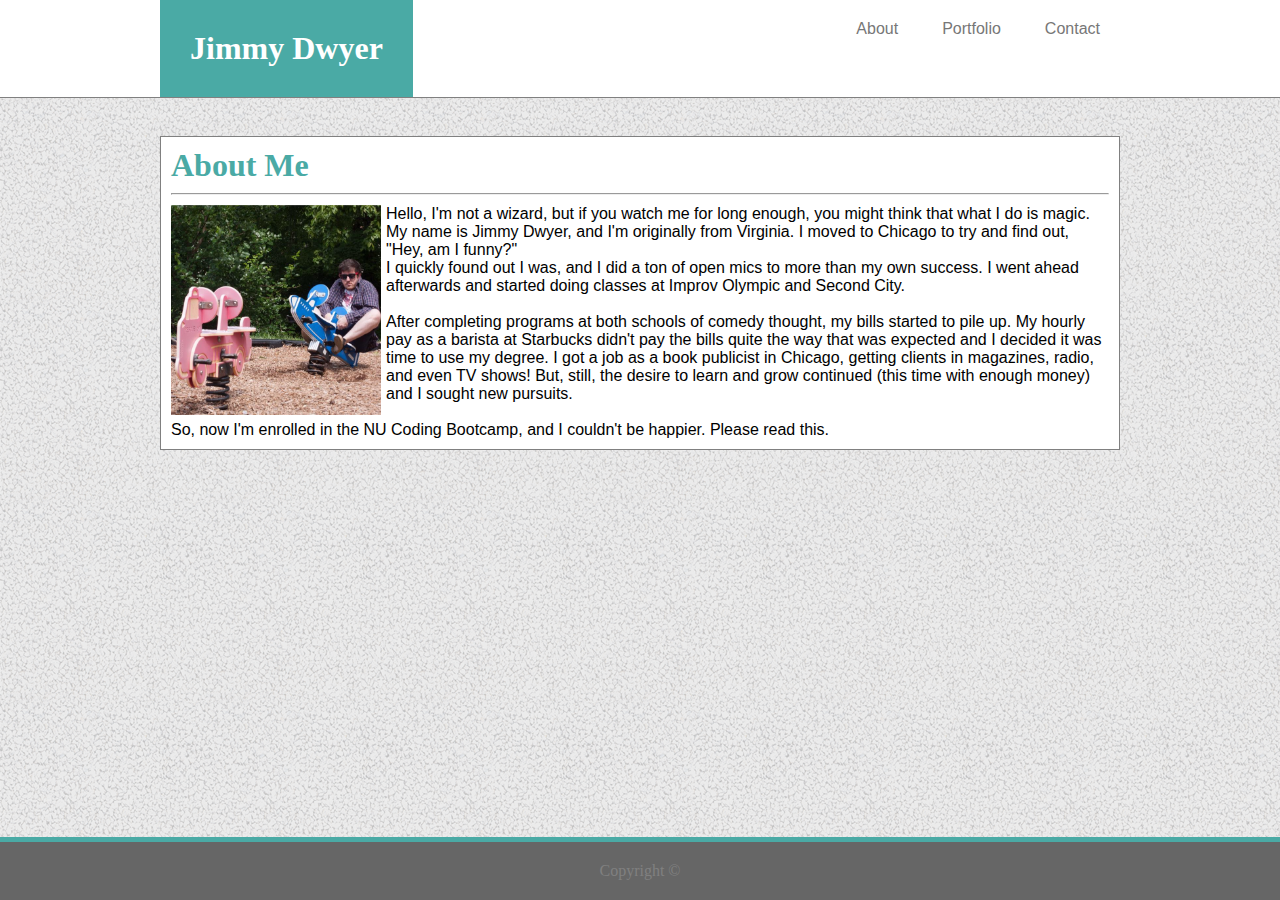
==== index.html @ e0411183 "added images and html for other pages" ====
<!DOCTYPE html>
<html lang="en">
<head>
    <meta charset="UTF-8">
    <meta name="viewport" content="width=device-width, initial-scale=1.0">
    <meta http-equiv="X-UA-Compatible" content="ie=edge">
    <link rel="stylesheet" type="text/css" href="css/style.css">
    <title>Index</title>
</head>
<body>
 
    <div class="header">
        <div class="inner">
            <h1 id="myname">Jimmy Dwyer</h1>
            <nav id="links">
                <ul>
                    <li><a href="index.html">About</a></li> 
                    <li><a href="portfolio.html">Portfolio</a></li> 
                    <li><a href="contact.html">Contact</a></li> 
                </ul>
            </nav>
        </div>
    </div>

    <br>
    <div class="content inner">
        <h2 class="AboutMe">About Me</h2>
        <br>
        <br>
        <hr>
        <img id="biopic" src="images/jimmy.jpg" alt="Jimmy" height="210px" width="210px">
        <p> Hello, I'm not a wizard, but if you watch me for long enough, you might think that what I do is magic.</p>
        <p> My name is Jimmy Dwyer, and I'm originally from Virginia. I moved to Chicago to try and find out, "Hey, am I funny?" </p>
        <p> I quickly found out I was, and I did a ton of open mics to more than my own success. I went ahead afterwards
            and started doing classes at Improv Olympic and Second City.
        </p>
        <br>
        <p> After completing programs at both schools of comedy thought, my bills started to pile up. My hourly pay as a barista at Starbucks
            didn't pay the bills quite the way that was expected and I decided it was time to use
            my degree. I got a job as a book publicist in Chicago, getting clients in magazines, radio, and even TV shows! But, still, the 
            desire to learn and grow continued (this time with enough money) and I sought new pursuits.
        </p>
        <br>
        <p> So, now I'm enrolled in the NU Coding Bootcamp, and I couldn't be happier. Please read this.</p>
        
    </div>

    <div class="footer">
        <div class="inner, footer"> Copyright © </div>
    </div>

</body>
</html>
---- css/style.css ----
* {
    margin: 0;
    padding: 0;
    box-sizing: border-box;
  }

  a:hover, a:active{
    background-color: #4aaaa5;
}

    .header {
        border-bottom: 1px solid gray;
        padding: 0, 20px;
        background-color:white;
        overflow: auto;    
  }

    #myname{
        padding: 30px;
        background-color: #4AAAA5;
        float: left;
        color: white;
        font-size: 32px;
        font-family: Georgia, 'Times New Roman', Times, serif;
        font-weight: bold;
    }  

    .AboutMe{
        color: #4AAAA5;
        float: left;
        font-size: 32px;
        font-family: Georgia, 'Times New Roman', Times, serif;
        font-weight: bold;
    }

    #biopic{
        float: left;
        margin-right: 5px;
    }

  body{
      background-image: url(../images/gravel.png);
      padding: 0px;
      margin: 0px;
      overflow: auto;
  }

  .inner{
      width: 960px;
      margin: 0 auto;
      overflow: auto;
  }

  .content{
      background-color: white;
      border: 1px solid grey;
      margin-top: 20px;
      margin-bottom: 20px;
      padding: 10px;
      font-family: Arial, Helvetica, sans-serif;
  }

  hr{
      margin: 10px 0;
  }

  #links{
      float: right;
  }
  
  a{
      text-decoration: none;
      color: #777777;
  }

  #links li{
    display: inline-block;
    padding: 20px;
    font-family: Arial, Helvetica, sans-serif;
  }


  .contact-form .text-input, .contact-form label, .contact-form textarea{
        width: 100%;
        display: block;
        margin-bottom: 10px;
  }

  .contact-form textarea{
        height: 350px;
  }


  .footer{
      padding: 20px;
      border-top: 5px solid;
      border-color: #4AAAA5;
      text-align: center;
      background-color: #666666;
      position: fixed;
      left: 0;
      bottom: 0;
      width: 100%;
      color: grey;
  }

  .imagesection{
      position: relative;
  }

    #img1{
        position:absolute;
        z-index: 1;
        object-fit: contain;
        size: 10px, 20px;
    }

    #portfoliobox {
        position: relative;
        height: 935px;
        width: 960px;
        z-index: 0;
    }

    #text1{
        position: absolute;
        z-index: 2;
        margin-top: 400px;
        background-color: #4AAAA5;
    }
    #pic1 {
        position: absolute;
        top: 10%;
        left: 3%;
        z-index: 1;
        padding-bottom: 40px;
    }
    
    #pic2 {
        position: absolute;
        top: 10%;
        left: 35.5%;
        padding-bottom: 40px;
    }
    
    #pic3 {
        position: absolute;
        top: 36.5%;
        left: 3%;
        padding-bottom: 40px;
    }
    
    #pic4 {
        position: absolute;
        top: 36.5%;
        left: 35.5%;
        padding-bottom: 40px;
    }
    
    #pic5 {
        position: absolute;
        top: 63%;
        left: 3%;
    }
    #gametext {
        position: absolute;
        background-color: #4aaaa5;
        color: white;
        font-size: 20px;
        font-family: 'Georgia', Times, Times New Roman, serif;
        text-align-last: center;
        padding: 2%;
        width: 24.1%;
        height: 2%;
        z-index: 2;
        top: 22.2%;
        left: 3%;
    }
    
    #soccertext {
        position: absolute;
        background-color: #4aaaa5;
        color: white;
        font-size: 20px;
        font-family: 'Georgia', Times, Times New Roman, serif;
        text-align-last: center;
        padding: 2%;
        width: 24.1%;
        height: 2%;
        z-index: 2;
        top: 22.2%;
        left: 35.5%;
    }
    
    #tattootext {
        position: absolute;
        background-color: #4aaaa5;
        color: white;
        font-size: 20px;
        font-family: 'Georgia', Times, Times New Roman, serif;
        text-align-last: center;
        padding: 2%;
        width: 24.1%;
        height: 2%;
        z-index: 2;
        top: 48.8%;
        left: 3%;
    }
    
    #musictext {
        position: absolute;
        background-color: #4aaaa5;
        color: white;
        font-size: 20px;
        font-family: 'Georgia', Times, Times New Roman, serif;
        text-align-last: center;
        padding: 2%;
        width: 24.1%;
        height: 2%;
        z-index: 2;
        top: 48.8%;
        left: 35.5%;
    }
    
    #movietext {
        position: absolute;
        background-color: #4aaaa5;
        color: white;
        font-size: 20px;
        font-family: 'Georgia', Times, Times New Roman, serif;
        text-align-last: center;
        padding: 2%;
        width: 26.1%;
        height: 2%;
        z-index: 2;
        top: 75.4%;
        left: 3%;
        margin-top: 15px;
    }
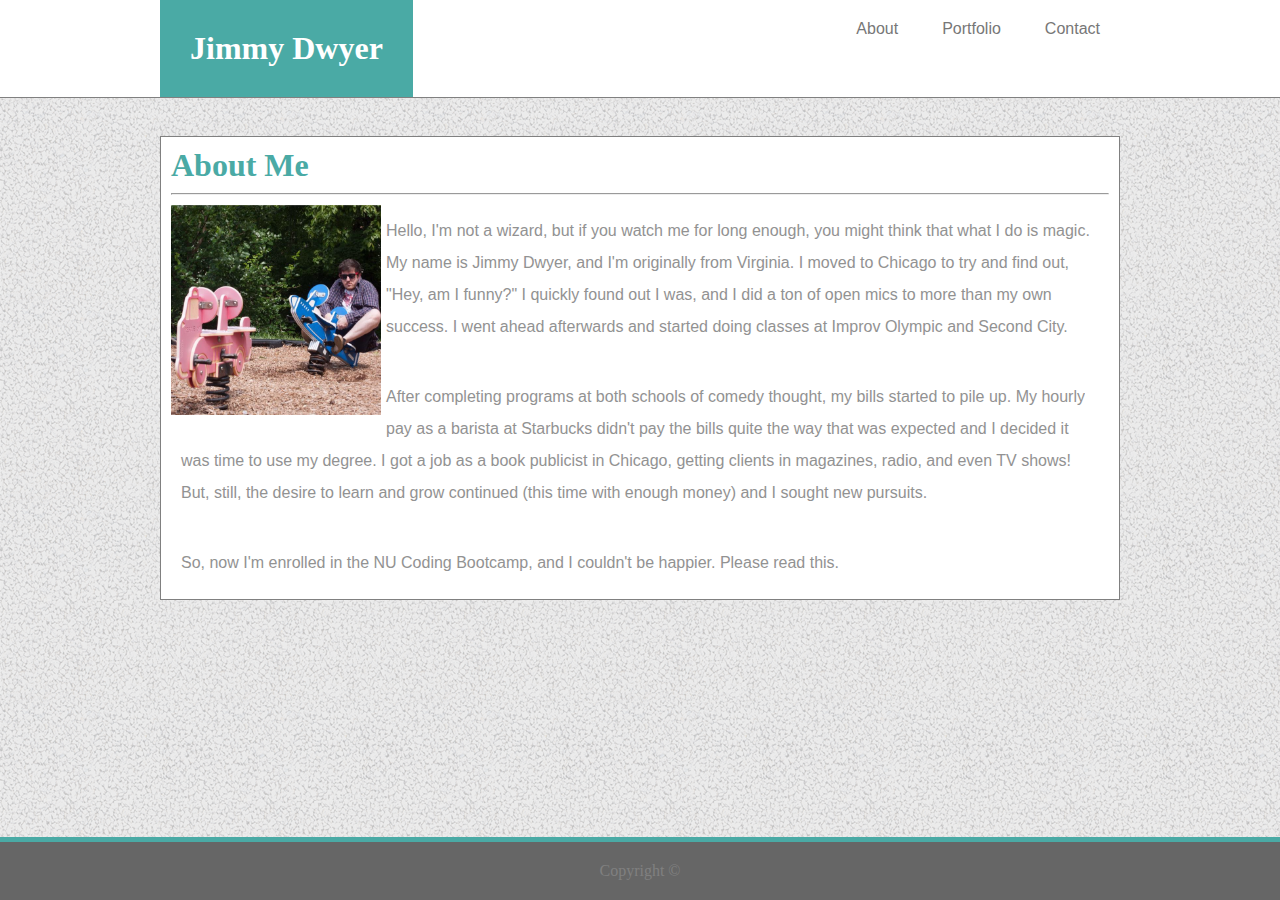
==== commit befb5c44: "CSS CHANGES" ====
--- a/index.html
+++ b/index.html
@@ -29,19 +29,19 @@
         <br>
         <hr>
         <img id="biopic" src="images/jimmy.jpg" alt="Jimmy" height="210px" width="210px">
-        <p> Hello, I'm not a wizard, but if you watch me for long enough, you might think that what I do is magic.</p>
-        <p> My name is Jimmy Dwyer, and I'm originally from Virginia. I moved to Chicago to try and find out, "Hey, am I funny?" </p>
-        <p> I quickly found out I was, and I did a ton of open mics to more than my own success. I went ahead afterwards
+        <p class="biopara"> Hello, I'm not a wizard, but if you watch me for long enough, you might think that what I do is magic.
+        My name is Jimmy Dwyer, and I'm originally from Virginia. I moved to Chicago to try and find out, "Hey, am I funny?"
+        I quickly found out I was, and I did a ton of open mics to more than my own success. I went ahead afterwards
             and started doing classes at Improv Olympic and Second City.
         </p>
         <br>
-        <p> After completing programs at both schools of comedy thought, my bills started to pile up. My hourly pay as a barista at Starbucks
+        <p class="biopara"> After completing programs at both schools of comedy thought, my bills started to pile up. My hourly pay as a barista at Starbucks
             didn't pay the bills quite the way that was expected and I decided it was time to use
             my degree. I got a job as a book publicist in Chicago, getting clients in magazines, radio, and even TV shows! But, still, the 
             desire to learn and grow continued (this time with enough money) and I sought new pursuits.
         </p>
         <br>
-        <p> So, now I'm enrolled in the NU Coding Bootcamp, and I couldn't be happier. Please read this.</p>
+        <p class="biopara"> So, now I'm enrolled in the NU Coding Bootcamp, and I couldn't be happier. Please read this.</p>
         
     </div>
 
--- a/css/style.css
+++ b/css/style.css
@@ -31,6 +31,14 @@
         font-size: 32px;
         font-family: Georgia, 'Times New Roman', Times, serif;
         font-weight: bold;
+    }
+
+    .biopara{
+        line-height: 2;
+        padding: 10px;
+        opacity: .8;
+        color: #777777;
+        font-family: Arial, Helvetica, sans-serif;
     }
 
     #biopic{
@@ -125,7 +133,7 @@
     #text1{
         position: absolute;
         z-index: 2;
-        margin-top: 400px;
+        /* margin-top: 400px; */
         background-color: #4AAAA5;
     }
     #pic1 {
@@ -167,14 +175,15 @@
         background-color: #4aaaa5;
         color: white;
         font-size: 20px;
-        font-family: 'Georgia', Times, Times New Roman, serif;
-        text-align-last: center;
-        padding: 2%;
-        width: 24.1%;
-        height: 2%;
-        z-index: 2;
-        top: 22.2%;
-        left: 3%;
+        font-family: Georgia, 'Times New Roman', Times, serif;
+        text-align-last: center;
+        padding: 2%;
+        width: 28%;
+        height: 2%;
+        z-index: 2;
+        top: 30.2%;
+        left: 3%;
+        line-height: 10%;
     }
     
     #soccertext {
@@ -182,14 +191,15 @@
         background-color: #4aaaa5;
         color: white;
         font-size: 20px;
-        font-family: 'Georgia', Times, Times New Roman, serif;
-        text-align-last: center;
-        padding: 2%;
-        width: 24.1%;
-        height: 2%;
-        z-index: 2;
-        top: 22.2%;
-        left: 35.5%;
+        font-family: Georgia, 'Times New Roman', Times, serif;
+        text-align-last: center;
+        padding: 2%;
+        width: 28%;
+        height: 2%;
+        z-index: 2;
+        top: 30.2%;
+        left: 35.5%;
+        line-height: 10%;
     }
     
     #tattootext {
@@ -197,14 +207,15 @@
         background-color: #4aaaa5;
         color: white;
         font-size: 20px;
-        font-family: 'Georgia', Times, Times New Roman, serif;
-        text-align-last: center;
-        padding: 2%;
-        width: 24.1%;
-        height: 2%;
-        z-index: 2;
-        top: 48.8%;
-        left: 3%;
+        font-family: Georgia, 'Times New Roman', Times, serif;
+        text-align-last: center;
+        padding: 2%;
+        width: 28%;
+        height: 2%;
+        z-index: 2;
+        top: 56%;
+        left: 3%;
+        line-height: 10%;
     }
     
     #musictext {
@@ -212,14 +223,15 @@
         background-color: #4aaaa5;
         color: white;
         font-size: 20px;
-        font-family: 'Georgia', Times, Times New Roman, serif;
-        text-align-last: center;
-        padding: 2%;
-        width: 24.1%;
-        height: 2%;
-        z-index: 2;
-        top: 48.8%;
-        left: 35.5%;
+        font-family: Georgia, 'Times New Roman', Times, serif;
+        text-align-last: center;
+        padding: 2%;
+        width: 28.1%;
+        height: 2%;
+        z-index: 2;
+        top: 56%;
+        left: 35.5%;
+        line-height: 10%;
     }
     
     #movietext {
@@ -227,13 +239,13 @@
         background-color: #4aaaa5;
         color: white;
         font-size: 20px;
-        font-family: 'Georgia', Times, Times New Roman, serif;
-        text-align-last: center;
-        padding: 2%;
-        width: 26.1%;
-        height: 2%;
-        z-index: 2;
-        top: 75.4%;
+        font-family: Georgia, 'Times New Roman', Times, serif;
+        text-align-last: center;
+        padding: 2%;
+        width: 28.1%;
+        height: 2%;
+        z-index: 2;
+        top: 83.4%;
         left: 3%;
         margin-top: 15px;
     }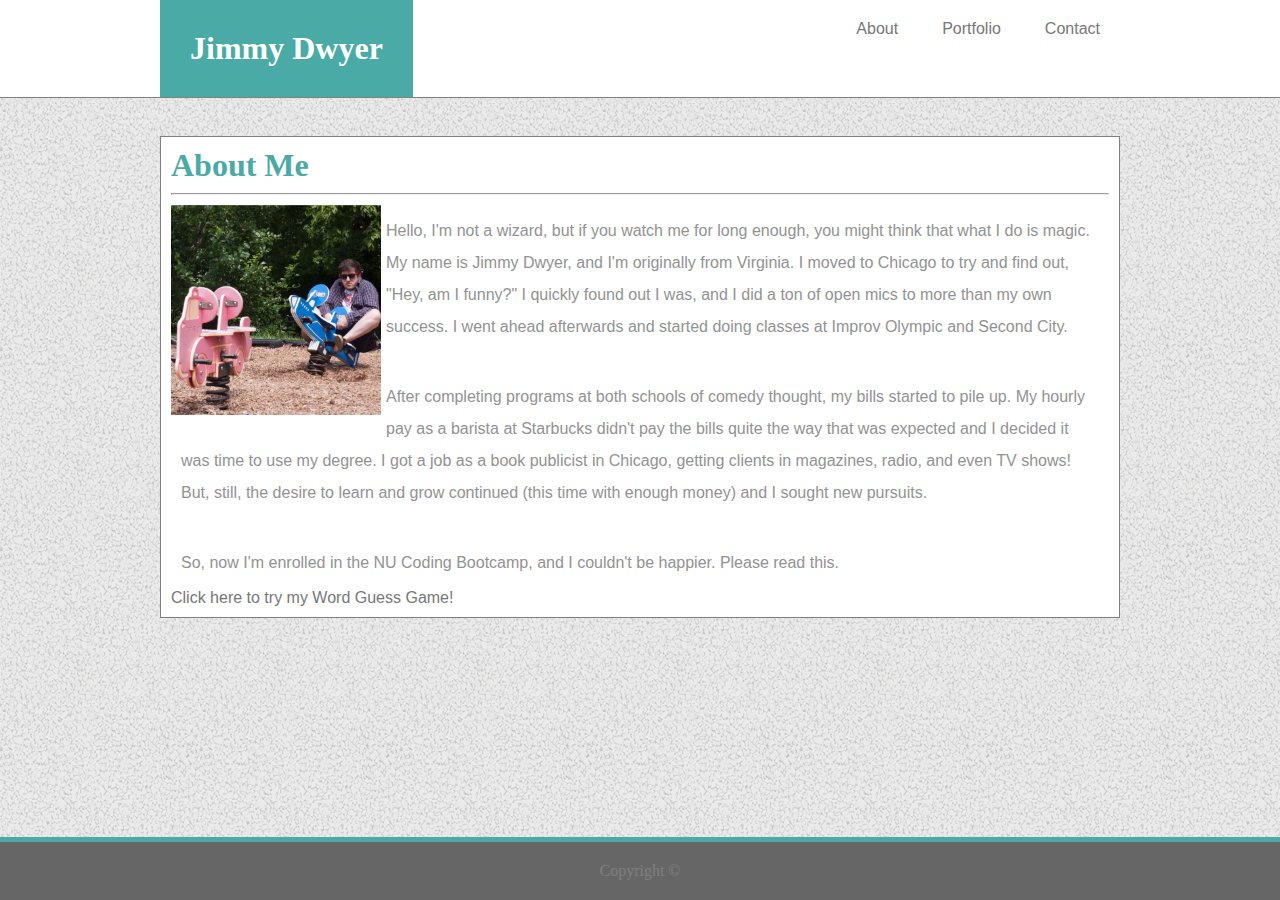
==== commit abe3c874: "added link for word guess game" ====
--- a/index.html
+++ b/index.html
@@ -42,6 +42,8 @@
         </p>
         <br>
         <p class="biopara"> So, now I'm enrolled in the NU Coding Bootcamp, and I couldn't be happier. Please read this.</p>
+
+        <a href="https://jldwyer25.github.io/WordGuessRemix/">Click here to try my Word Guess Game!</a>
         
     </div>
 
